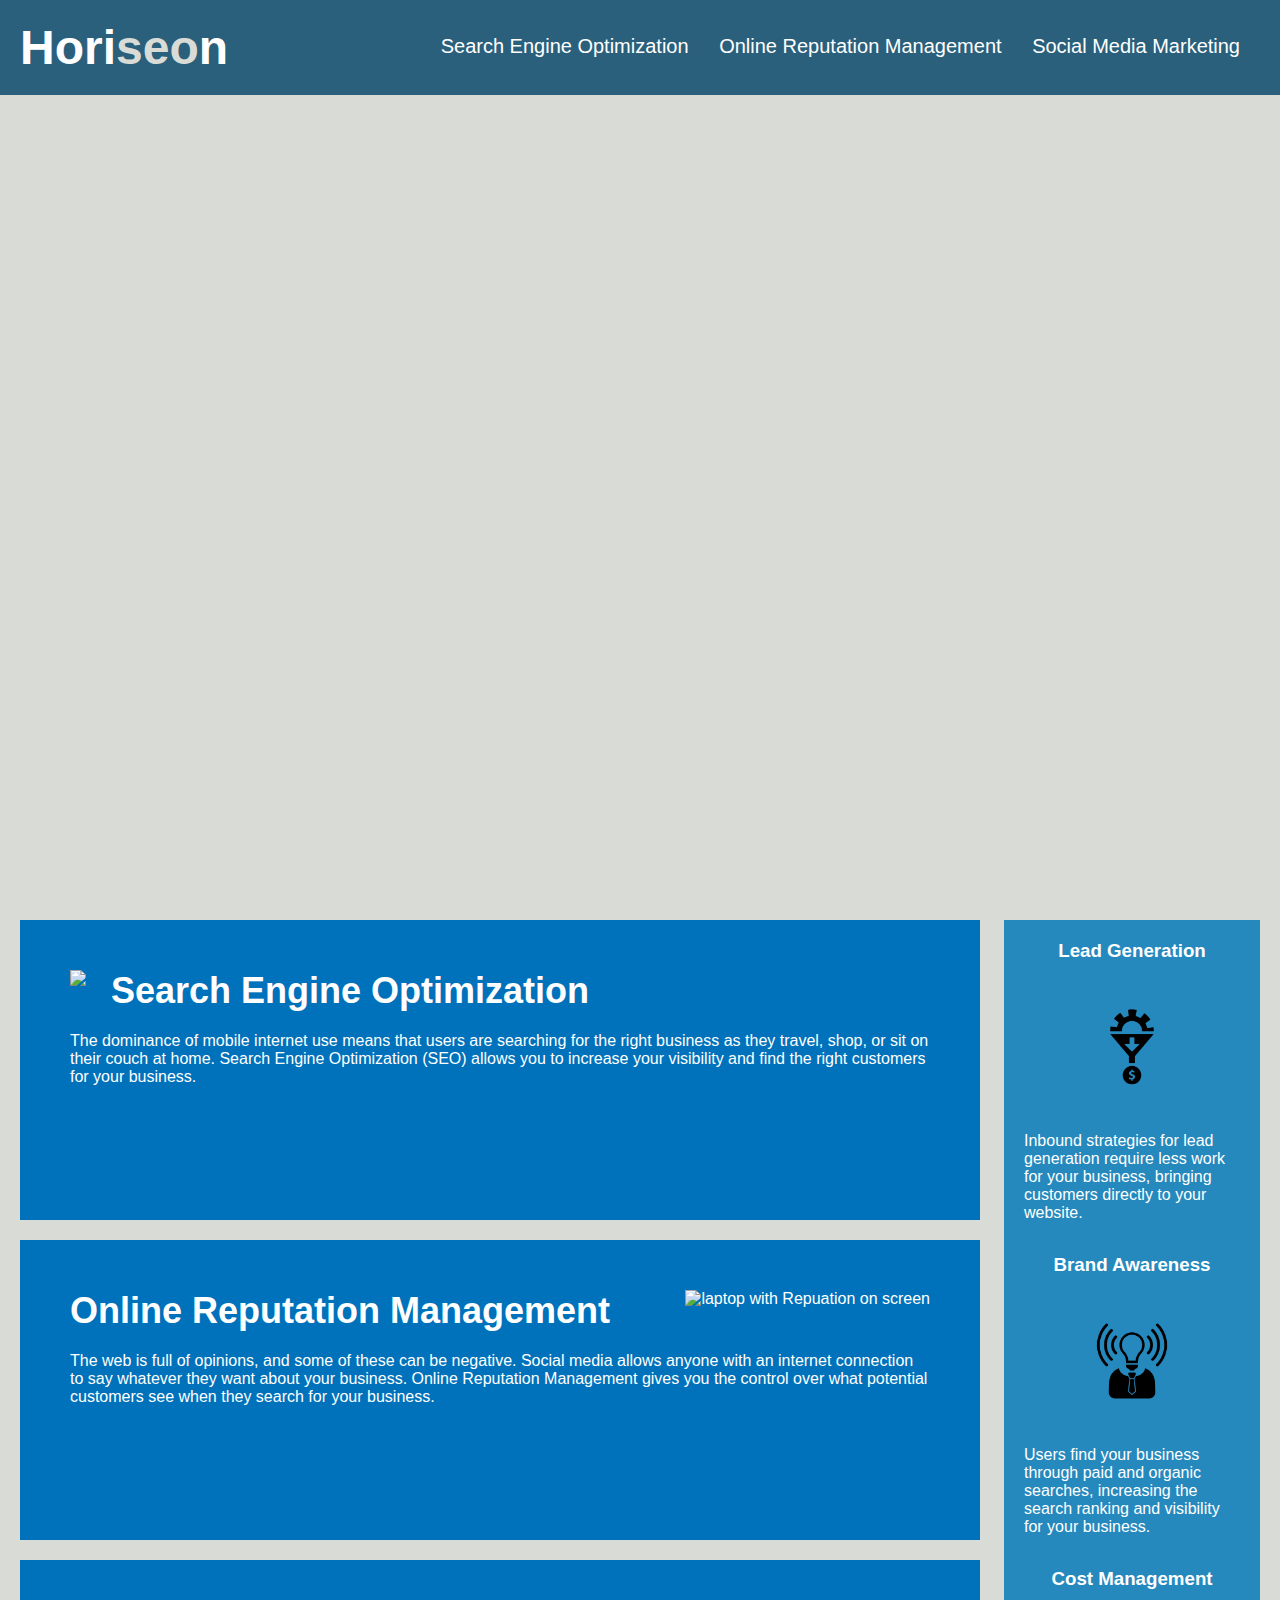
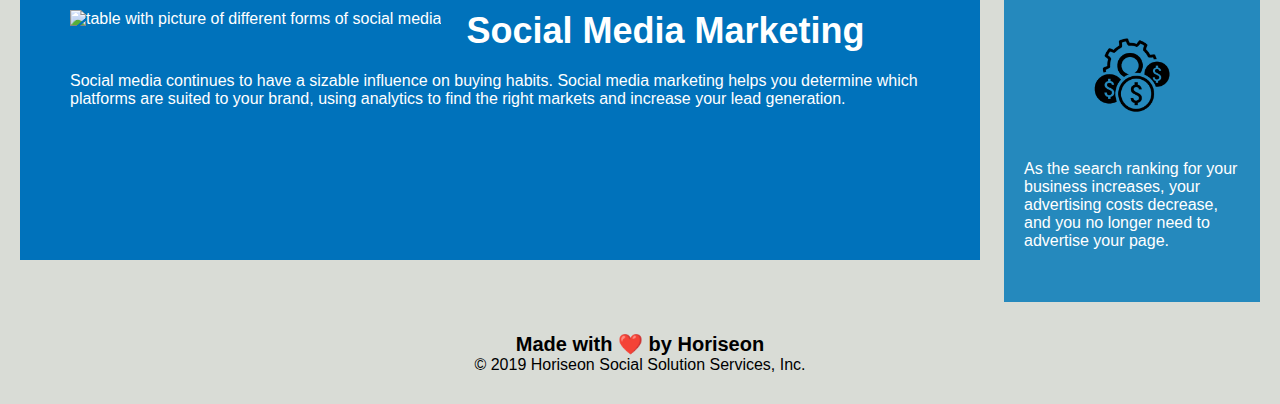
==== index.html @ c6dbeebd "initial commit" ====
<!DOCTYPE html>
<html lang="en-us">

<head>
    <meta charset="UTF-8" />
    <link rel="stylesheet" href="./assets/css/style.css">
    <title>Horiseon Social Solution Services</title>
</head>

<body>
    <header>
    <div class="header">
        <h1>Hori<span class="seo">seo</span>n</h1>
        <div>
            <ul>
                <li>
                    <a href="#search-engine-optimization">Search Engine Optimization</a>
                </li>
                <li>
                    <a href="#online-reputation-management">Online Reputation Management</a>
                </li>
                <li>
                    <a href="#social-media-marketing">Social Media Marketing</a>
                </li>
            </ul>
        </div>
    </div>
</header>
<section>
    <div class="hero"></div>
    <div class="content">
        <div id="search-engine-optimization" class="search-engine-optimization">
            <img src="./assets/images/search-engine-optimization.jpg" atl="book with SEO written resting on coffee table" class="float-left" />
            <h2>Search Engine Optimization</h2>
            <p>
                The dominance of mobile internet use means that users are searching for the right business as they travel, shop, or sit on their couch at home. Search Engine Optimization (SEO) allows you to increase your visibility and find the right customers for your business.
            </p>
        </div>
        <div id="online-reputation-management" class="online-reputation-management">
            <img src="./assets/images/online-reputation-management.jpg" alt="laptop with Repuation on screen" class="float-right" />
            <h2>Online Reputation Management</h2>
            <p>
                The web is full of opinions, and some of these can be negative. Social media allows anyone with an internet connection to say whatever they want about your business. Online Reputation Management gives you the control over what potential customers see when they search for your business.
            </p>
        </div>
        <div id="social-media-marketing" class="social-media-marketing">
            <img src="./assets/images/social-media-marketing.jpg" alt="table with picture of different forms of social media" class="float-left" />
            <h2>Social Media Marketing</h2>
            <p>
                Social media continues to have a sizable influence on buying habits. Social media marketing helps you determine which platforms are suited to your brand, using analytics to find the right markets and increase your lead generation.
            </p>
        </div>
    </div>
    <div class="benefits">
        <div class="benefit-lead">
            <h3>Lead Generation</h3>
            <img src="./assets/images/lead-generation.png" alt="cog going down funnel leading into money"/>
            <p>
                Inbound strategies for lead generation require less work for your business, bringing customers directly to your website.
            </p>
        </div>
        <div class="benefit-brand">
            <h3>Brand Awareness</h3>
            <img src="./assets/images/brand-awareness.png" alt="lightbulb"/>
            <p>
                Users find your business through paid and organic searches, increasing the search ranking and visibility for your business.
            </p>
        </div>
        <div class="benefit-cost">
            <h3>Cost Management</h3>
            <img src="./assets/images/cost-management.png" alt="a cog with coins"/>
            <p>
                As the search ranking for your business increases, your advertising costs decrease, and you no longer need to advertise your page.
            </p>
        </div>
    </div>
</section>
<footer>
    <div class="footer">
        <h2>Made with ❤️️ by Horiseon</h2>
        <p>
            &copy; 2019 Horiseon Social Solution Services, Inc.
        </p>
    </div>
</footer>
</body>

</html>
---- assets/css/style.css ----
/* 
*  CSS TABLE OF CONTENTS
*   
*  1.0 - Reset
*  2.0 - Fonts
*  3.0 - Globals
*  4.0 - Color Palette
*  5.0 - Header
*  6.0 - Body
*    6.1 - Sliders
*    6.2 - Imagery
*  7.0 - Footer
*/

/* all elements border box */
* {
    box-sizing: border-box;
    padding: 0;
    margin: 0;
}
/***3.0***/

/* changes background of body */
body {
    background-color: #d9dcd6;
}
/*** 5.0 ***/

/* changes within the header */
.header {
    padding: 20px;
    font-family: 'Trebuchet MS', 'Lucida Sans Unicode', 'Lucida Grande', 'Lucida Sans', Arial, sans-serif;
    background-color: #2a607c;
    color: #ffffff;
}
/* display changes to h1 element */
.header h1 {
    display: inline-block;
    font-size: 48px;
}
/* changes to h1 span element */
.header h1 .seo {
    color: #d9dcd6;
}
/* changes to first div element within header */
.header div {
    padding-top: 15px;
    margin-right: 20px;
    float: right;
    font-family: 'Gill Sans', 'Gill Sans MT', Calibri, 'Trebuchet MS', sans-serif;
    font-size: 20px;
}
/* changes to the unordered list */
.header div ul {
    list-style-type: none;
}
/* list changes */
.header div ul li {
    display: inline-block;
    margin-left: 25px;
}
/* colour of links */
a {
    color: #ffffff;
    text-decoration: none;
}
/* paragraph text size */
p {
    font-size: 16px;
}

/* 6.0 */

/* Main site image */
.hero {
    height: 800px;
    width: 100%;
    margin-bottom: 25px;
    background-image: url("../images/digital-marketing-meeting.jpg");
    background-size: cover;
    background-position: center;
}
/*float image left*/
.float-left {
    float: left;
    margin-right: 25px;
}
/*float image right*/
.float-right {
    float: right;
    margin-left: 25px;
}
/**/
.content {
    width: 75%;
    display: inline-block;
    margin-left: 20px;
}
/*creates blue right hand column*/
.benefits {
    margin-right: 20px;
    padding: 20px;
    clear: both;
    float: right;
    width: 20%;
    height: 100%;
    font-family: 'Gill Sans', 'Gill Sans MT', Calibri, 'Trebuchet MS', sans-serif;
    background-color: #2589bd;
}
/* alters lead generation text*/
.benefit-lead {
    margin-bottom: 32px;
    color: #ffffff;
}
/* alters brand awareness text*/
.benefit-brand {
    margin-bottom: 32px;
    color: #ffffff;
}
/*alters cost management text*/
.benefit-cost {
    margin-bottom: 32px;
    color: #ffffff;
}
/* alters lead generation header*/
.benefit-lead h3 {
    margin-bottom: 10px;
    text-align: center;
}
/*alters brand awareness header*/
.benefit-brand h3 {
    margin-bottom: 10px;
    text-align: center;
}
/*alters cost management header*/
.benefit-cost h3 {
    margin-bottom: 10px;
    text-align: center;
}
/* alters lead generation image*/
.benefit-lead img {
    display: block;
    margin: 10px auto;
    max-width: 150px;
}
/* alters brand awareness image*/
.benefit-brand img {
    display: block;
    margin: 10px auto;
    max-width: 150px;
}
/* alters cost management image*/
.benefit-cost img {
    display: block;
    margin: 10px auto;
    max-width: 150px;
}
/*search engine optimization box and text*/
.search-engine-optimization {
    margin-bottom: 20px;
    padding: 50px;
    height: 300px;
    font-family: 'Gill Sans', 'Gill Sans MT', Calibri, 'Trebuchet MS', sans-serif;
    background-color: #0072bb;
    color: #ffffff;
}
/*online reputation management box and text*/
.online-reputation-management {
    margin-bottom: 20px;
    padding: 50px;
    height: 300px;
    font-family: 'Gill Sans', 'Gill Sans MT', Calibri, 'Trebuchet MS', sans-serif;
    background-color: #0072bb;
    color: #ffffff;
}
/*social media marketing box and text*/
.social-media-marketing {
    margin-bottom: 20px;
    padding: 50px;
    height: 300px;
    font-family: 'Gill Sans', 'Gill Sans MT', Calibri, 'Trebuchet MS', sans-serif;
    background-color: #0072bb;
    color: #ffffff;
}
/* search engine optimization image */
.search-engine-optimization img {
    max-height: 200px;
}
/* online reputation image */
.online-reputation-management img {
    max-height: 200px;
}
/* social media marketing image */
.social-media-marketing img {
    max-height: 200px;
}
/* heading for social media management */
.search-engine-optimization h2 {
    margin-bottom: 20px;
    font-size: 36px;
}
/* heading for online reputation management */
.online-reputation-management h2 {
    margin-bottom: 20px;
    font-size: 36px;
}
/* heading for social media marketing */
.social-media-marketing h2 {
    margin-bottom: 20px;
    font-size: 36px;
}

/* 7.0 */ 

/* alters footer elements*/
.footer {
    padding: 30px;
    clear: both;
    font-family: 'Trebuchet MS', 'Lucida Sans Unicode', 'Lucida Grande', 'Lucida Sans', Arial, sans-serif;
    text-align: center;
}
/* alters the footer heading */
.footer h2 {
    font-size: 20px;
}
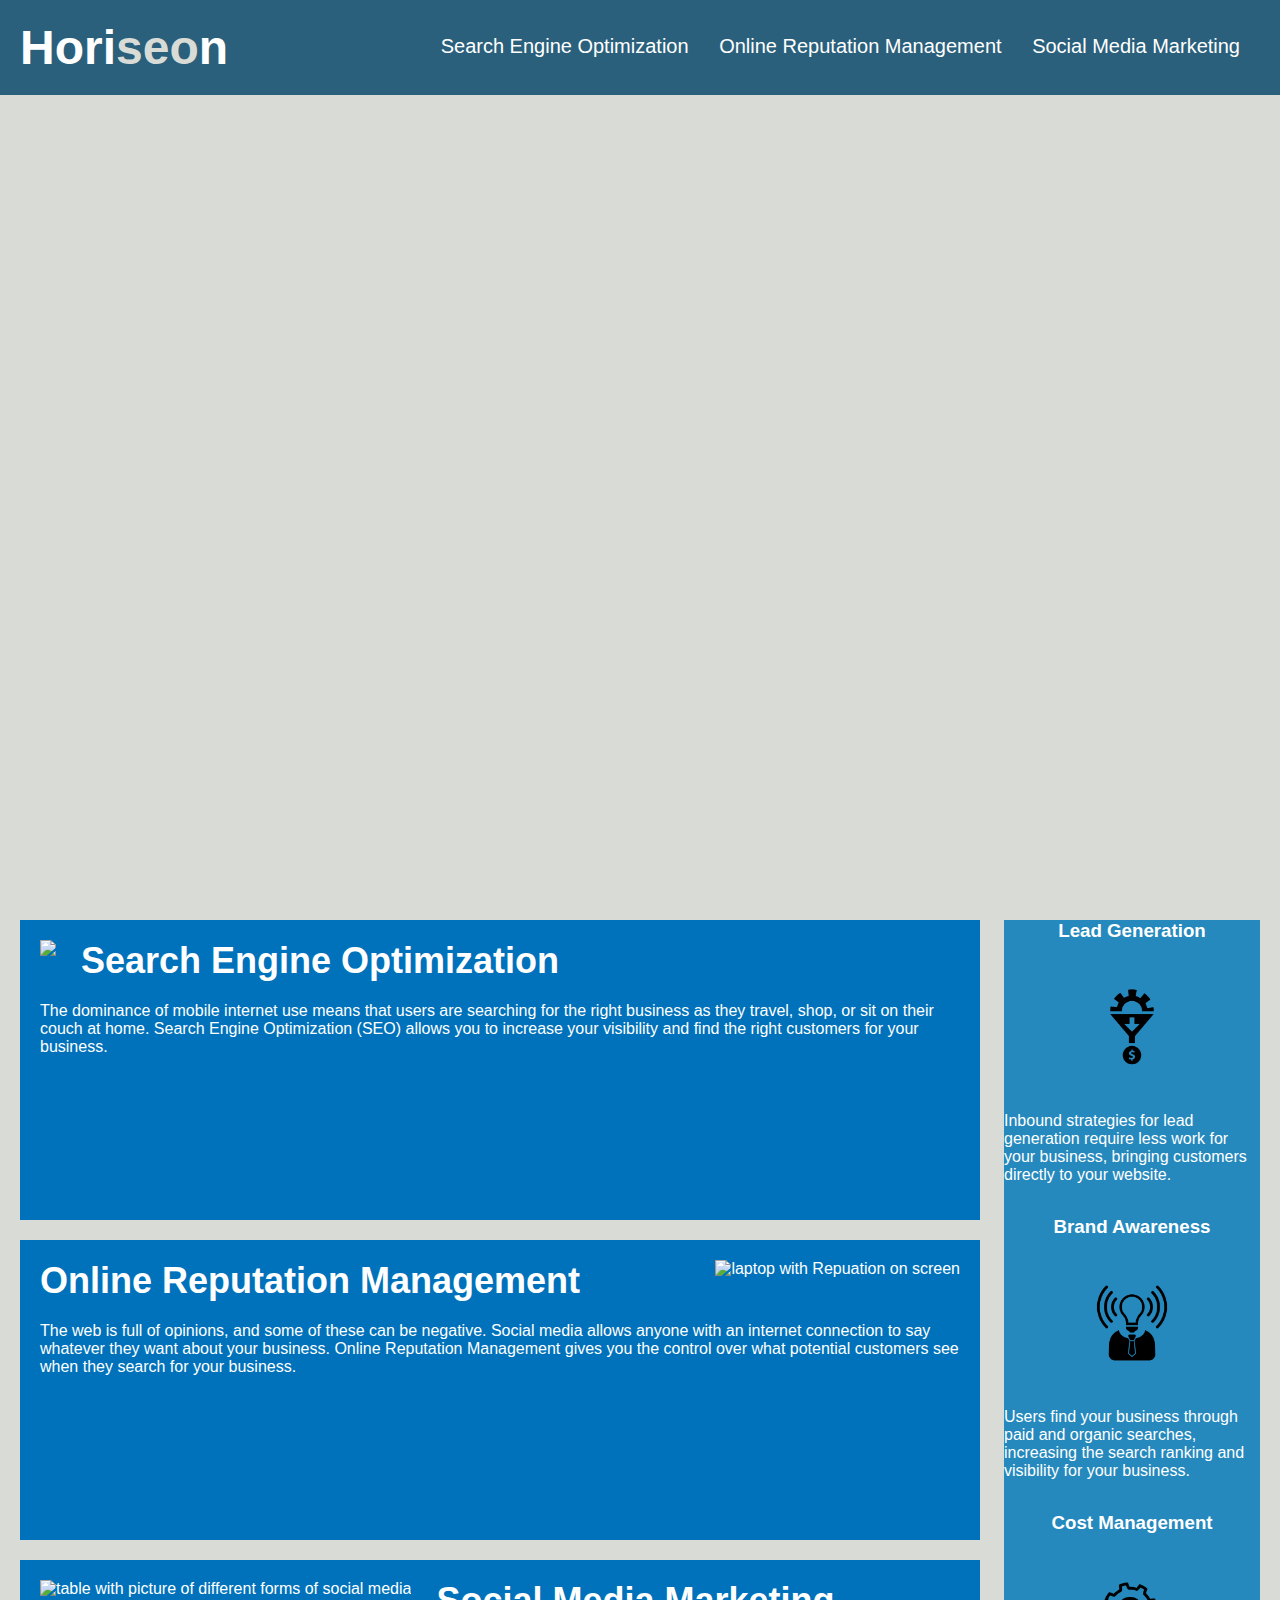
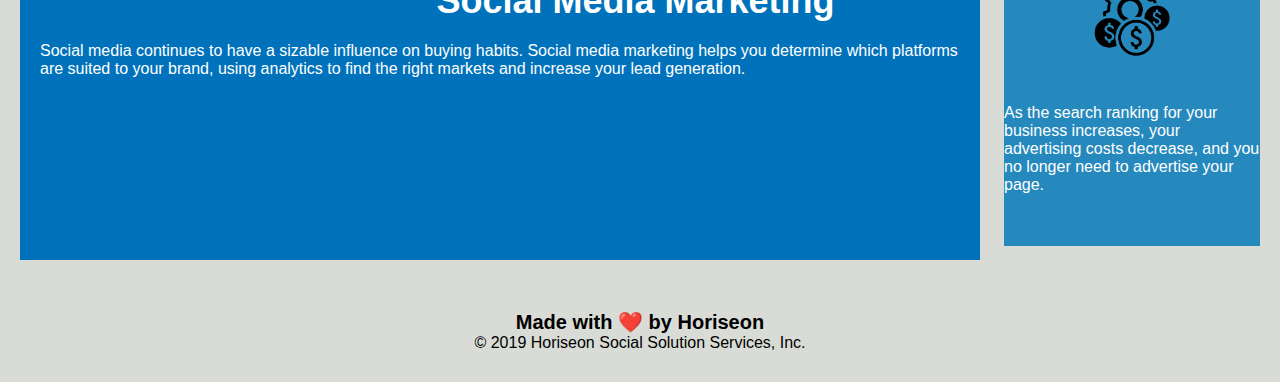
==== commit 44c50e25: "changes to padding side element" ====
--- a/index.html
+++ b/index.html
@@ -29,21 +29,21 @@
 <section>
     <div class="hero"></div>
     <div class="content">
-        <div id="search-engine-optimization" class="search-engine-optimization">
+        <div id="search-engine-optimization" class="main-div">
             <img src="./assets/images/search-engine-optimization.jpg" atl="book with SEO written resting on coffee table" class="float-left" />
             <h2>Search Engine Optimization</h2>
             <p>
                 The dominance of mobile internet use means that users are searching for the right business as they travel, shop, or sit on their couch at home. Search Engine Optimization (SEO) allows you to increase your visibility and find the right customers for your business.
             </p>
         </div>
-        <div id="online-reputation-management" class="online-reputation-management">
+        <div id="online-reputation-management" class="main-div">
             <img src="./assets/images/online-reputation-management.jpg" alt="laptop with Repuation on screen" class="float-right" />
             <h2>Online Reputation Management</h2>
             <p>
                 The web is full of opinions, and some of these can be negative. Social media allows anyone with an internet connection to say whatever they want about your business. Online Reputation Management gives you the control over what potential customers see when they search for your business.
             </p>
         </div>
-        <div id="social-media-marketing" class="social-media-marketing">
+        <div id="social-media-marketing" class="main-div">
             <img src="./assets/images/social-media-marketing.jpg" alt="table with picture of different forms of social media" class="float-left" />
             <h2>Social Media Marketing</h2>
             <p>
@@ -52,21 +52,21 @@
         </div>
     </div>
     <div class="benefits">
-        <div class="benefit-lead">
+        <div class="benefit">
             <h3>Lead Generation</h3>
             <img src="./assets/images/lead-generation.png" alt="cog going down funnel leading into money"/>
             <p>
                 Inbound strategies for lead generation require less work for your business, bringing customers directly to your website.
             </p>
         </div>
-        <div class="benefit-brand">
+        <div class="benefit">
             <h3>Brand Awareness</h3>
             <img src="./assets/images/brand-awareness.png" alt="lightbulb"/>
             <p>
                 Users find your business through paid and organic searches, increasing the search ranking and visibility for your business.
             </p>
         </div>
-        <div class="benefit-cost">
+        <div class="benefit">
             <h3>Cost Management</h3>
             <img src="./assets/images/cost-management.png" alt="a cog with coins"/>
             <p>
--- a/assets/css/style.css
+++ b/assets/css/style.css
@@ -1,8 +1,6 @@
 /* 
 *  CSS TABLE OF CONTENTS
 *   
-*  1.0 - Reset
-*  2.0 - Fonts
 *  3.0 - Globals
 *  4.0 - Color Palette
 *  5.0 - Header
@@ -11,6 +9,7 @@
 *    6.2 - Imagery
 *  7.0 - Footer
 */
+/***3.0***/
 
 /* all elements border box */
 * {
@@ -18,9 +17,7 @@
     padding: 0;
     margin: 0;
 }
-/***3.0***/
-
-/* changes background of body */
+/* changes background color of body */
 body {
     background-color: #d9dcd6;
 }
@@ -33,16 +30,16 @@
     background-color: #2a607c;
     color: #ffffff;
 }
-/* display changes to h1 element */
+/* display changes to h1 */
 .header h1 {
     display: inline-block;
     font-size: 48px;
 }
-/* changes to h1 span element */
+/* changes to h1 span */
 .header h1 .seo {
     color: #d9dcd6;
 }
-/* changes to first div element within header */
+/* changes to first div within header */
 .header div {
     padding-top: 15px;
     margin-right: 20px;
@@ -64,10 +61,6 @@
     color: #ffffff;
     text-decoration: none;
 }
-/* paragraph text size */
-p {
-    font-size: 16px;
-}
 
 /* 6.0 */
 
@@ -80,26 +73,51 @@
     background-size: cover;
     background-position: center;
 }
-/*float image left*/
+/* search engine optimization, social media  box and text */
+.main-div {
+    margin-bottom: 20px;
+    padding: 20px;
+    height: 300px;
+    font-family: 'Gill Sans', 'Gill Sans MT', Calibri, 'Trebuchet MS', sans-serif;
+    background-color: #0072bb;
+    color: #ffffff;
+}
+/* paragraph text size */
+p {
+    font-size: 16px;
+}
+
+/* search engine optimization image */
+.main-div img {
+    max-height: 200px;
+}
+/* heading for social media management */
+.main-div h2 {
+    margin-bottom: 20px;
+    font-size: 36px;
+}
+
+
+/* float image left */
 .float-left {
     float: left;
     margin-right: 25px;
 }
-/*float image right*/
+/* float image right */
 .float-right {
     float: right;
     margin-left: 25px;
 }
-/**/
+/* */
 .content {
     width: 75%;
     display: inline-block;
     margin-left: 20px;
 }
-/*creates blue right hand column*/
+/* creates blue right hand column */
 .benefits {
     margin-right: 20px;
-    padding: 20px;
+    padding-bottom: 20px;
     clear: both;
     float: right;
     width: 20%;
@@ -107,112 +125,27 @@
     font-family: 'Gill Sans', 'Gill Sans MT', Calibri, 'Trebuchet MS', sans-serif;
     background-color: #2589bd;
 }
-/* alters lead generation text*/
-.benefit-lead {
+/* alters lead generation text */
+.benefit {
     margin-bottom: 32px;
     color: #ffffff;
 }
-/* alters brand awareness text*/
-.benefit-brand {
-    margin-bottom: 32px;
-    color: #ffffff;
-}
-/*alters cost management text*/
-.benefit-cost {
-    margin-bottom: 32px;
-    color: #ffffff;
-}
-/* alters lead generation header*/
-.benefit-lead h3 {
+
+/* alters lead generation header */
+.benefit h3 {
     margin-bottom: 10px;
     text-align: center;
 }
-/*alters brand awareness header*/
-.benefit-brand h3 {
-    margin-bottom: 10px;
-    text-align: center;
-}
-/*alters cost management header*/
-.benefit-cost h3 {
-    margin-bottom: 10px;
-    text-align: center;
-}
-/* alters lead generation image*/
-.benefit-lead img {
+
+/* alters cost management image*/
+.benefit img {
     display: block;
     margin: 10px auto;
     max-width: 150px;
 }
-/* alters brand awareness image*/
-.benefit-brand img {
-    display: block;
-    margin: 10px auto;
-    max-width: 150px;
-}
-/* alters cost management image*/
-.benefit-cost img {
-    display: block;
-    margin: 10px auto;
-    max-width: 150px;
-}
-/*search engine optimization box and text*/
-.search-engine-optimization {
-    margin-bottom: 20px;
-    padding: 50px;
-    height: 300px;
-    font-family: 'Gill Sans', 'Gill Sans MT', Calibri, 'Trebuchet MS', sans-serif;
-    background-color: #0072bb;
-    color: #ffffff;
-}
-/*online reputation management box and text*/
-.online-reputation-management {
-    margin-bottom: 20px;
-    padding: 50px;
-    height: 300px;
-    font-family: 'Gill Sans', 'Gill Sans MT', Calibri, 'Trebuchet MS', sans-serif;
-    background-color: #0072bb;
-    color: #ffffff;
-}
-/*social media marketing box and text*/
-.social-media-marketing {
-    margin-bottom: 20px;
-    padding: 50px;
-    height: 300px;
-    font-family: 'Gill Sans', 'Gill Sans MT', Calibri, 'Trebuchet MS', sans-serif;
-    background-color: #0072bb;
-    color: #ffffff;
-}
-/* search engine optimization image */
-.search-engine-optimization img {
-    max-height: 200px;
-}
-/* online reputation image */
-.online-reputation-management img {
-    max-height: 200px;
-}
-/* social media marketing image */
-.social-media-marketing img {
-    max-height: 200px;
-}
-/* heading for social media management */
-.search-engine-optimization h2 {
-    margin-bottom: 20px;
-    font-size: 36px;
-}
-/* heading for online reputation management */
-.online-reputation-management h2 {
-    margin-bottom: 20px;
-    font-size: 36px;
-}
-/* heading for social media marketing */
-.social-media-marketing h2 {
-    margin-bottom: 20px;
-    font-size: 36px;
-}
-
 /* 7.0 */ 
 
-/* alters footer elements*/
+/* alters footer elements */
 .footer {
     padding: 30px;
     clear: both;
